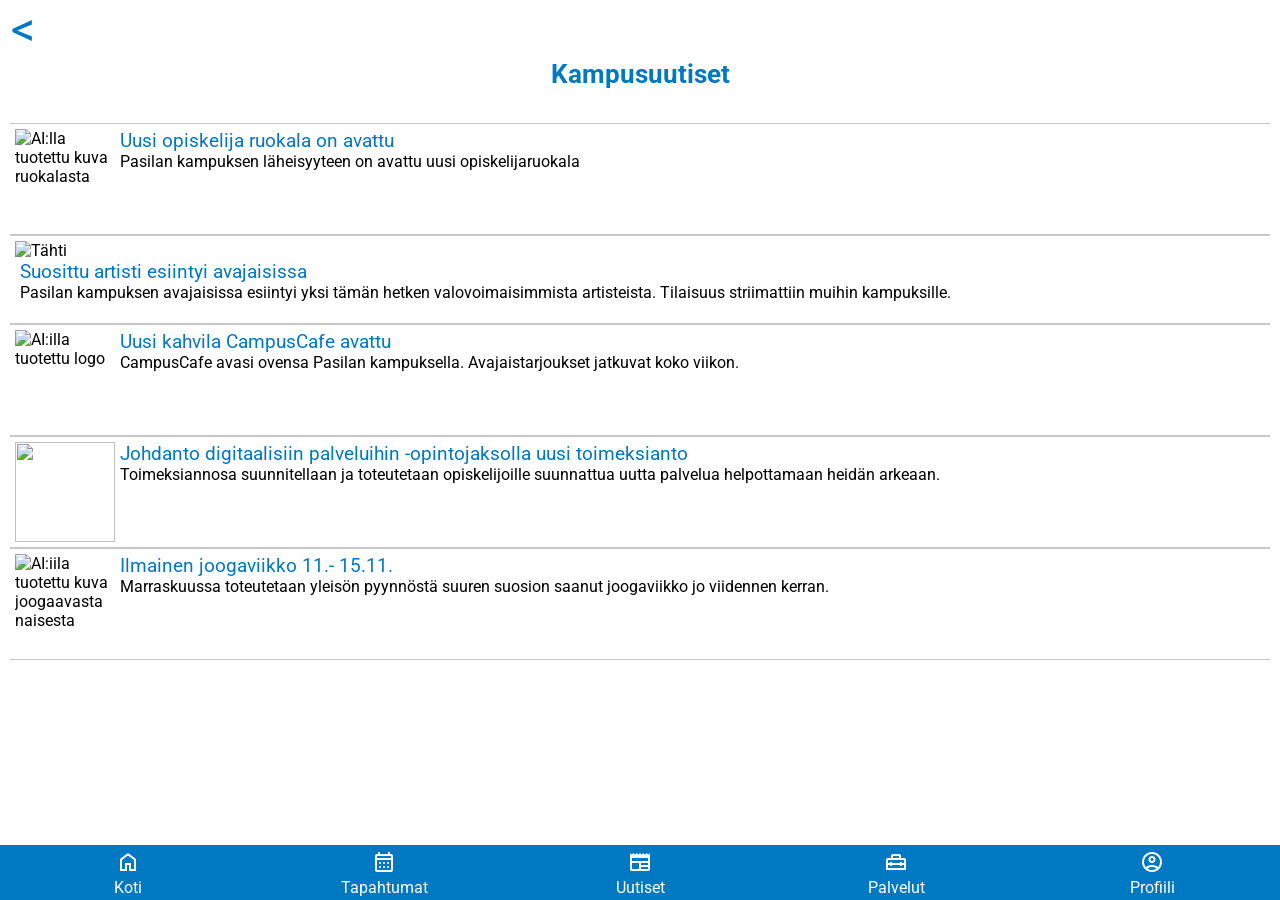
==== uutiset.html @ c7b7fa74 "Add files via upload" ====
<!DOCTYPE html>
<html lang="fi">

<head>

  <title>CampusConnect | Uutiset</title>

  <meta name="color-scheme" content="only light">

  <meta charset="UTF-8">
  <meta name="viewport" content="width=device-width, initial-scale=1.0">
  <meta name="author" content="Elina">

  <meta name="theme-color" content="#0079C2">
  
  <link href="style.css" rel="stylesheet" type="text/css">

<link
  rel="stylesheet"
  href="https://fonts.googleapis.com/css2?family=Material+Symbols+Outlined"
>

  <link rel="preconnect" href="https://fonts.googleapis.com">
  <link rel="preconnect" href="https://fonts.gstatic.com" crossorigin>
  <link href="https://fonts.googleapis.com/css2?family=Roboto:ital,wght@0,100..900;1,100..900&display=swap"
    rel="stylesheet">



  <style>  
  
 li {border-bottom: solid 1px rgb(200, 200, 200);
  border-top: solid 1px rgb(200,200,200);
  display: block; align-items: center; gap:10px; padding:5px}
 img {width: 100px; height: 100px;}
 p {margin-top:0px; padding-left: 5px;}
p span {font-size: 1.2em; color:rgb(0,121,194)}
ul {padding-left: 0px;}
 li a { display: flex; text-decoration: none;color:black}

  </style>

</head>

<body>

  <header class="sub_header">
    <a href="index.html">&lt;</a>
    <h1>Kampusuutiset</h1>

  </header>

  <main id="news_page">
        <ul>
        <li><a><img src="uutiset/kuvat_uutiset/ruokala_AI.png" alt="AI:lla tuotettu kuva ruokalasta"><p><span>Uusi opiskelija ruokala on avattu</span><br>Pasilan kampuksen läheisyyteen on avattu uusi opiskelijaruokala</p></a></li>


        <li><img src="uutiset/kuvat_uutiset/tahti.png" alt="Tähti"><p> <span>Suosittu artisti esiintyi avajaisissa</span>
          <br>Pasilan kampuksen avajaisissa esiintyi yksi tämän hetken valovoimaisimmista artisteista. Tilaisuus striimattiin muihin kampuksille.</p>
        </li>

        <li><a href="uutiset/uutinen_campuscafe.html"><img src="uutiset/kuvat_uutiset/CampusCafe_AI.png" alt="AI:illa tuotettu logo"><p><span>Uusi kahvila CampusCafe avattu</span><br>CampusCafe avasi ovensa Pasilan kampuksella. Avajaistarjoukset jatkuvat koko viikon.</p></a></li>

        <li><a><img src="uutiset/kuvat_uutiset/ODS.png" alt=""><p><span>Johdanto digitaalisiin palveluihin -opintojaksolla uusi toimeksianto</span><br>Toimeksiannosa suunnitellaan ja toteutetaan opiskelijoille suunnattua uutta palvelua helpottamaan heidän arkeaan.</p></a></li>
        <li><a><img src="uutiset/kuvat_uutiset/jooga_AI.png" alt="AI:iila tuotettu kuva joogaavasta naisesta"><p><span>Ilmainen joogaviikko 11.- 15.11.</span><br>
        Marraskuussa toteutetaan yleisön pyynnöstä suuren suosion saanut joogaviikko jo viidennen kerran.</p></a></li>
      </ul>

  </main>
 <footer>
  <!-- linkit portaalin eri osiin -->
 
   	 <a href="index.html">   <span class="material-symbols-outlined">home</span><br> Koti</a>    
    <a href=""><span class="material-symbols-outlined">calendar_month</span> <br>
  Tapahtumat</a>   
  <a href="uutiset.html"> <span class="material-symbols-outlined">newspaper</span><br>
  Uutiset</a>   
   <a href="palvelut.html"><span class="material-symbols-outlined">home_repair_service</span> <br>    Palvelut</a>    
    <a href=""><span class="material-symbols-outlined">account_circle</span><br>  Profiili</a>
    
</footer>
</body>

</html>
---- style.css ----
/* -------------------
     CSS-muuttujat
  ------------------- */
  
:root {

color-scheme: light; 

--color-primary:rgb(0,121,194);   /*HH Blue */
--color-secondary:rgb(202,213,16);  /* HH APPLE GREEN */
--color-accent:rgb(223,0,110);      /* HH PINK */
--color-background:rgb(255,255,255);/* valkoinen */
--color-surface:rgb(230,230,230);   /* harmaa*/
--color-text:rgb(0,0,0); /* musta */
--color-text-secondary:rgb(255,255,255); /*valkoinen*/

--color-background-secondary:var(--color-primary);
--color-accent-secondary:var(--color-accent);
--color-border	: var(--color-primary);

 --font-body: "Roboto", sans-serif;   
 --font-heading : "Roboto", sans-serif; 
 --border-radius: 8px;
}


  /* -------------------
     Yleiset tyylit
  ------------------- */
  body {
    margin: 0;
    font-family: var(--font-body);
    background-color: var(--color-background);
    color: var(--color-text);
    
  }
 
  header {
    background-color: var(--color-background-secondary);
    color: var(--color-text-secondary);
    padding:1px;
    text-align: center;
    font-family: var(--font-heading);
     }


header  a {font-size: 3em;
           color:var(--color-primary);
          text-decoration: none;
          margin-left:10px}

.hello {font-size: 1.2em;}
.welcome {background-image: url(kuvat/koulu.jpg);
background-repeat: no-repeat;
background-size: cover;
padding: 10px;
font-weight: bold;}

h1 {margin:1px 0px; font-size: 1.6rem;}

h3 {margin-bottom:0px}

h2 {font-size: 1.2rem;}

main {padding: 1em 10px 40px 10px}



footer {background-color: var(--color-background-secondary);
  height: 50px;
  width: 100%;
position:fixed;
bottom:0px;
text-align: center;
display: flex;
  padding:5px 0px 0px  0px; 
  color:var(--color-text-secondary);
& a {flex:1; text-decoration: none; color:var(--color-text-secondary)}
}

  /* -------------------
     Pikapalvelut
  ------------------- */
  #quick-services {
    display: flex;
    justify-content:center;
   gap: 10px;
    margin-bottom: 1rem;
  }

  .service-btn img {width: 100%;
    max-width: 200px;
    border-radius: 10px;
   
  }

  /* -------------------
     Kampusuutiset ja tapahtumat
  ------------------- */
 
  #dashboard {
    display: flex;
    flex-direction: column;
    gap: 1rem;
  }
 
  #news {
      & h2 {font-size:1em;background-color: var(--color-surface);
      padding:10px }         
      & a {color:var(--color-text);
           text-decoration: none;}
       & ul { background-color: var(--color-background);       
        padding:0px 0px 5px; margin-bottom: 5px; margin-left:2px;}
       & li::marker {color:var(--color-primary); font-size:1.5em}
           & .start {display:list-item} 
      & li {font-size: 0.9em;
            display: none;
            list-style-position: inside;
            padding-left: 5px;}
      & li span {font-weight: 700;}
        & a {color:var(--color-text);
           text-decoration: none;}
        }
        
#events {background-color: var(--color-surface);    
    padding-left: 10px;
    padding-right: 10px;
   & h2 {font-size:1em;}
   & h3 {font-size: 0.9em;}
   & li {font-size: 0.8em;}}

  .events-item {
    margin-bottom: 0.5rem;
    padding: 0.5rem;
    background-color: var(--color-background);
    display: flex;
    gap:10px;
    align-items: center;

    & img {width: 80px; height: 80px; border-radius:5px}
    & h3 {margin: 0 auto}
    & ul {margin: 0; list-style-type: none;
       padding-left:5px}
    & button {height: 2em;}
    & div {flex:1}}  

.events:last-child {  
  padding-bottom:50px    
  }

  .btn-event {
    background-color: var(--color-background-secondary);
    color:var(--color-text-secondary);
    border: none;
    padding: 0.3rem 0.6rem;
    border-radius: var(--border-radius);
    cursor: pointer;
    font-size: 0.8rem;
  }

/* -------------------
alisivujen headerit 
-----------------------*/
.sub_header { background-color: var(--color-background);
       text-align: left;
   & h1 {color:var(--color-primary); text-align: center;}
    & a {font-size: 3em;
           color:var(--color-primary);
          text-decoration: none;
          margin-left:10px}
    }

 
  /* -------------------
     Responsiivisuus 
  ------------------- */
  @media (min-width: 600px) {
    .dashboard {
      flex-direction: row;
      gap: 1rem;
    }
    .news {
      flex: 1;
    }

  #news li {display: list-item;}
    .events {
      flex: 1;
    }
  }
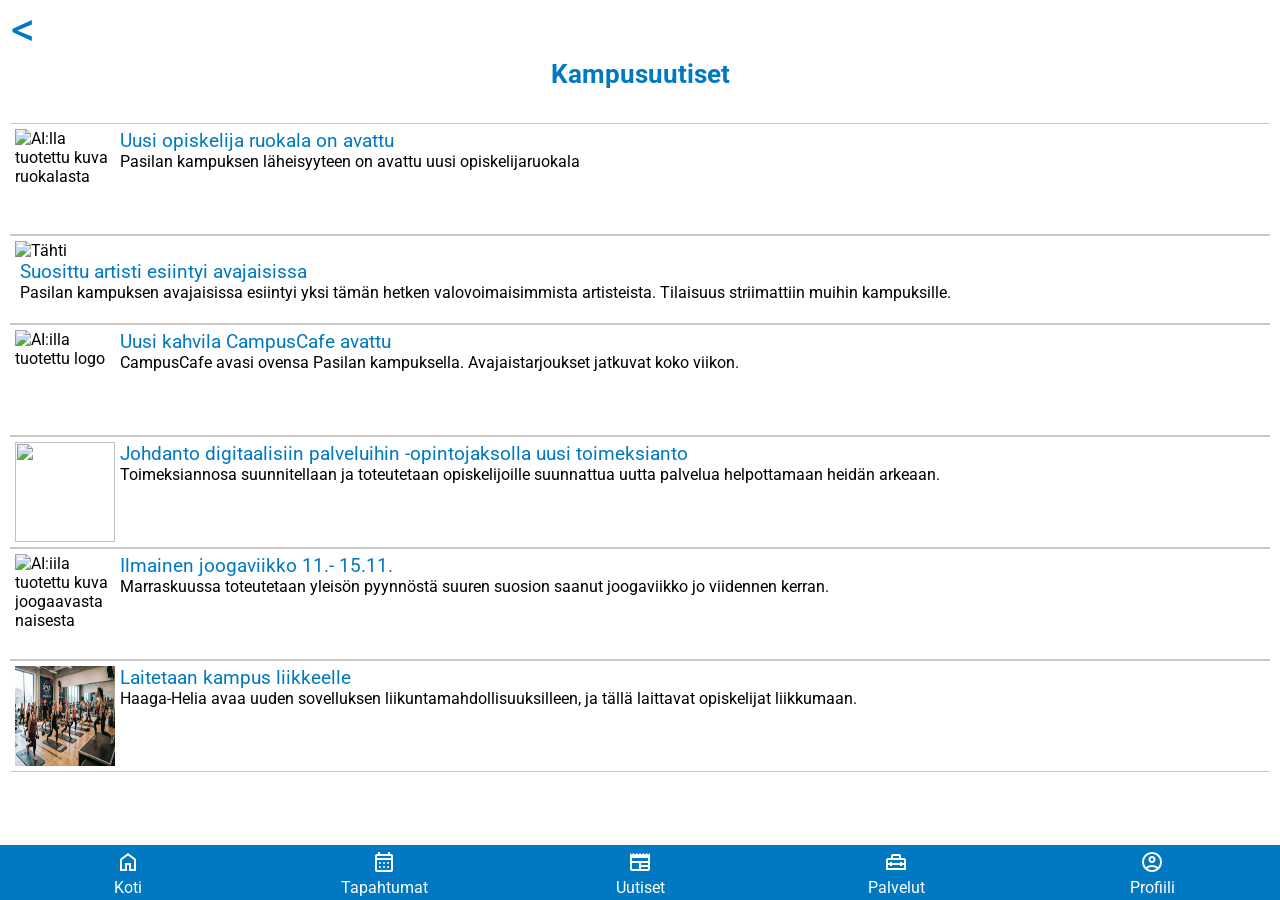
==== commit 662eeeb3: "Update uutiset.html" ====
--- a/uutiset.html
+++ b/uutiset.html
@@ -64,6 +64,8 @@
         <li><a><img src="uutiset/kuvat_uutiset/ODS.png" alt=""><p><span>Johdanto digitaalisiin palveluihin -opintojaksolla uusi toimeksianto</span><br>Toimeksiannosa suunnitellaan ja toteutetaan opiskelijoille suunnattua uutta palvelua helpottamaan heidän arkeaan.</p></a></li>
         <li><a><img src="uutiset/kuvat_uutiset/jooga_AI.png" alt="AI:iila tuotettu kuva joogaavasta naisesta"><p><span>Ilmainen joogaviikko 11.- 15.11.</span><br>
         Marraskuussa toteutetaan yleisön pyynnöstä suuren suosion saanut joogaviikko jo viidennen kerran.</p></a></li>
+         <li><a href="palvelut/kampus/index.html"><img src="palvelut/liikunta/kuvat/ryhmaliikunta.jpg" alt="Opiskelijat tekevät ryhmäliikuntaa salilla"><p><span>Laitetaan kampus liikkeelle</span><br>Haaga-Helia avaa uuden sovelluksen liikuntamahdollisuuksilleen, ja tällä laittavat opiskelijat liikkumaan.</p></a></li>
+      </ul>
       </ul>
 
   </main>
@@ -81,4 +83,4 @@
 </footer>
 </body>
 
-</html>+</html>
